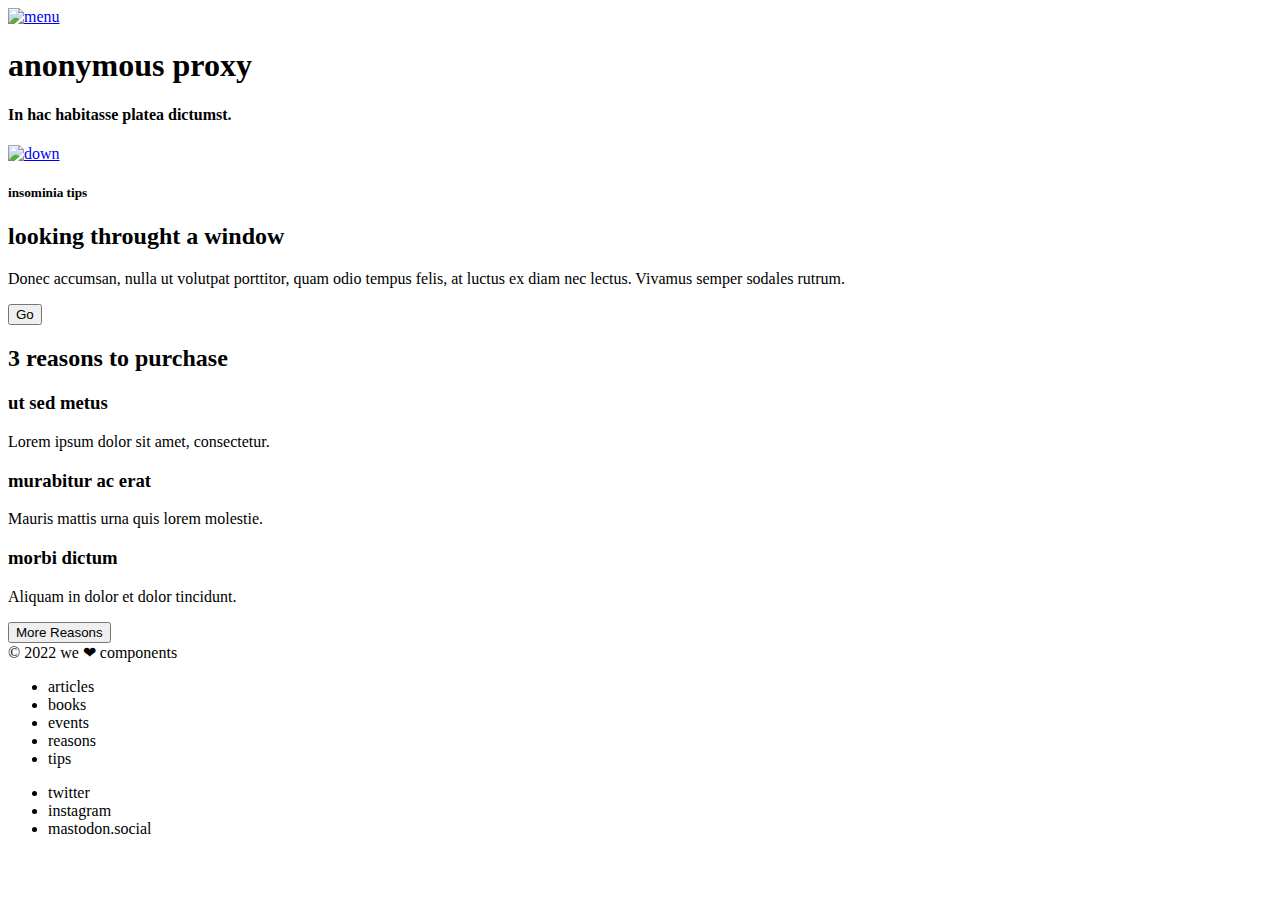
==== src/html/index.html @ a559a625 "tips and reasons" ====
<!DOCTYPE html>
<html lang="es">
  <head>
    <meta charset="UTF-8" />
    <meta name="viewport" content="width=device-width, initial-scale=1" />
    <link rel="preconnect" href="https://fonts.googleapis.com">
    <link rel="preconnect" href="https://fonts.gstatic.com" crossorigin>
    <link href="https://fonts.googleapis.com/css2?family=Roboto+Slab:wght@100;200;300;400;500;600;700;800;900&family=Roboto:ital,wght@0,100;0,300;0,400;0,500;0,700;0,900;1,100;1,300;1,400;1,500;1,700&display=swap" rel="stylesheet">
    <link rel="stylesheet" href="./assets/css/main.css">
    <title>Evaluación final María SJ</title>
    
  <body>
    <header class="header">
      <a class="header__link" href="https://adalab.es/" target="_blank" title="Go to Adalab.es"><img class="header__link--icon" src="./assets/images/ico-menu.svg" alt="menu" title="Menú"></a>
    </header>

    <main>
      <section class="hero">
          <h1 class="hero__title">anonymous proxy</h1>
          <h4 class="hero__subtitle">In hac habitasse platea dictumst.</h4>
          <a class="hero__button" href="./index.html#" alt="Icono Flecha" title="Go down!"> <img class="hero__button--img" src="./assets/images/ico-scroll-down.svg" alt="down"></a>
      </section>

      <section class="tips">
        <h5 class="tips__subtitle">insominia tips</h5>
        <h2 class="tips__title">looking throught a window</h2>
        <p class="tips__text">Donec accumsan, nulla ut volutpat porttitor, quam odio tempus felis, at luctus ex diam nec lectus. Vivamus semper sodales rutrum.</p>
        <input class="tips__button" type="button" value="Go" title="Let's go!">
      </section>

      <section class="reasons">
        <h2 class="reasons__title">3 reasons to purchase</h2>
        <article class="reasons__article1">
          <h3 class="article1__title">ut sed metus</h3>
          <p class="article1__text">Lorem ipsum dolor sit amet, consectetur.</p>
        </article>

        <article class="reasons__article2">
          <h3 class="article2__title">murabitur ac erat</h3>
          <p class="article2__text">Mauris mattis urna quis lorem molestie.</p>
        </article>

        <article class="reasons__article3">
          <h3 class="article3__title">morbi dictum</h3>
          <p class="article3__text">Aliquam in dolor et dolor tincidunt.</p>
        </article>

        <input class="reasons__button" type="button" value="More Reasons">
      </section>
    </main>
    
    <footer class="footer">
      <div class="copy-components">
        <span class="copy">&COPY; 2022</span>
        <span class="components">
          <span class="item1">we </span>
          <span class="item2">❤︎</span>
          <span class="item3">components</span>
        </span>
      </div>

      <nav class="menu1">
        <ul class="menu1--sections">
          <li>articles</li>
          <li>books</li>
          <li>events</li>
          <li>reasons</li>
          <li>tips</li>
        </ul>
      </nav>

      <nav class="menu2">
        <ul class="menu--socialmedia">
          <li>twitter</li>
          <li>instagram</li>
          <li>mastodon.social</li>
        </ul>
      </nav>
    </footer>
    
  </body>
</html>
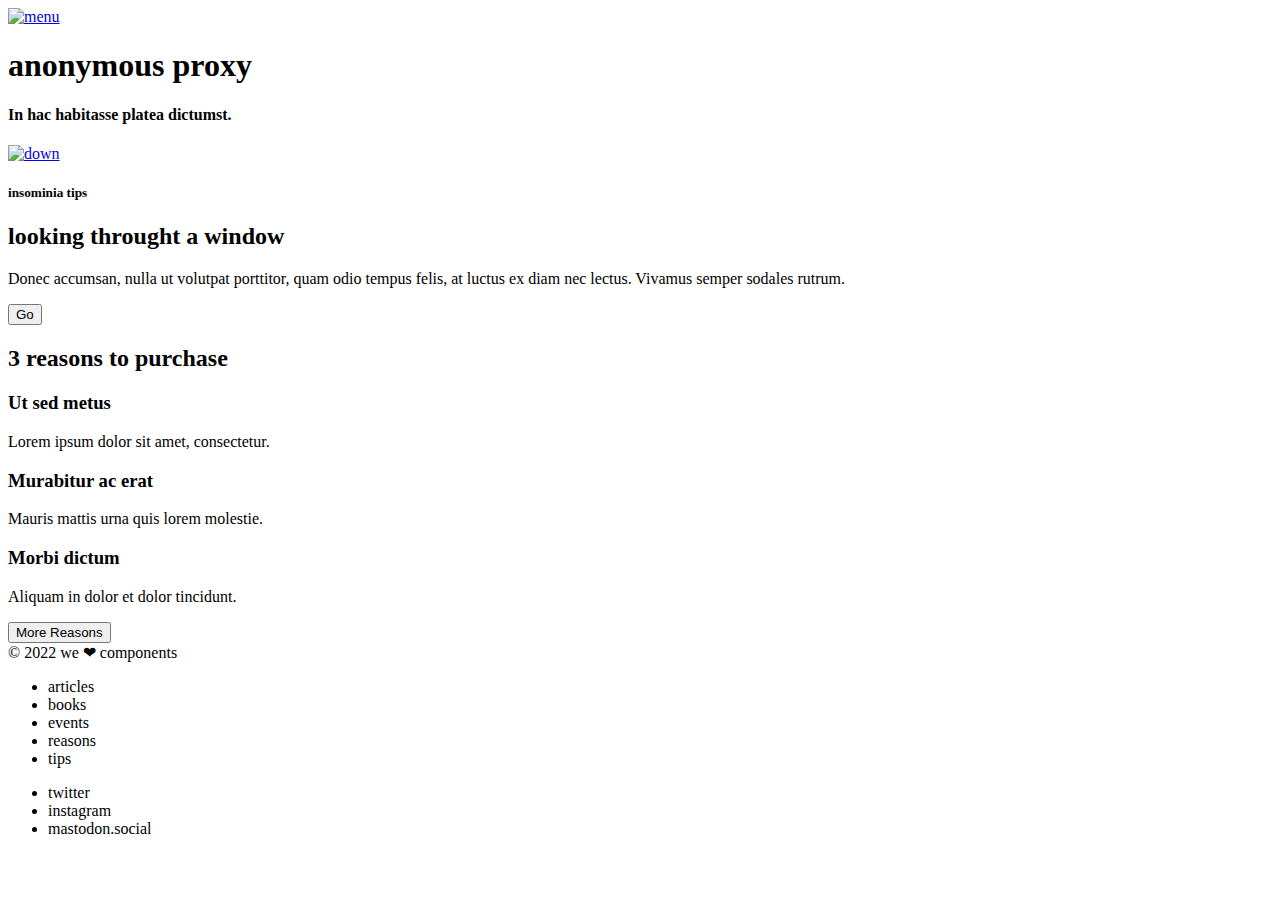
==== commit 51e4268c: "reassons" ====
--- a/src/html/index.html
+++ b/src/html/index.html
@@ -31,24 +31,24 @@
       <section class="reasons">
         <h2 class="reasons__title">3 reasons to purchase</h2>
         <article class="reasons__article1">
-          <h3 class="article1__title">ut sed metus</h3>
+          <h3 class="article1__title">Ut sed metus</h3>
           <p class="article1__text">Lorem ipsum dolor sit amet, consectetur.</p>
         </article>
 
         <article class="reasons__article2">
-          <h3 class="article2__title">murabitur ac erat</h3>
+          <h3 class="article2__title">Murabitur ac erat</h3>
           <p class="article2__text">Mauris mattis urna quis lorem molestie.</p>
         </article>
 
         <article class="reasons__article3">
-          <h3 class="article3__title">morbi dictum</h3>
+          <h3 class="article3__title">Morbi dictum</h3>
           <p class="article3__text">Aliquam in dolor et dolor tincidunt.</p>
         </article>
 
         <input class="reasons__button" type="button" value="More Reasons">
       </section>
     </main>
-    
+
     <footer class="footer">
       <div class="copy-components">
         <span class="copy">&COPY; 2022</span>
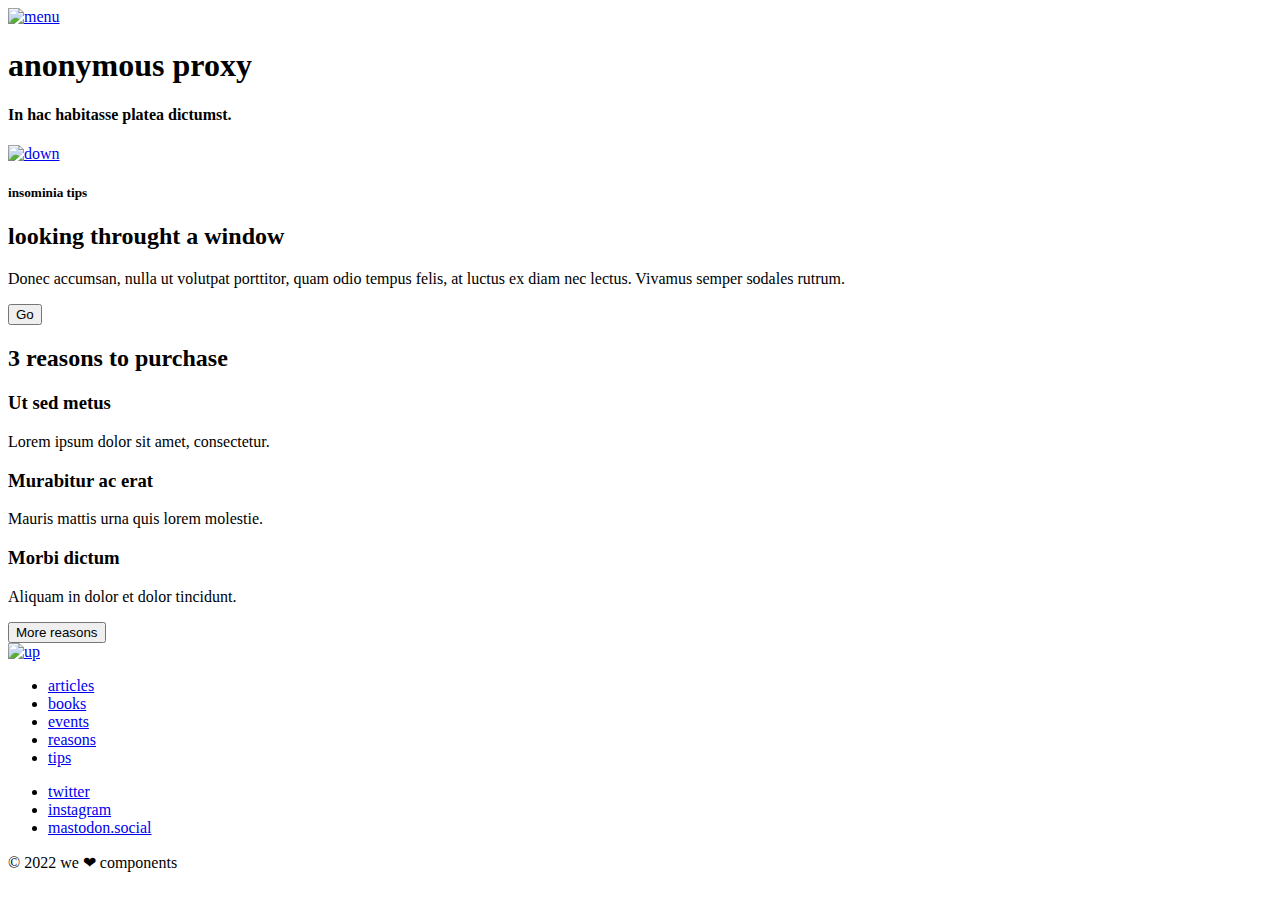
==== commit 015081d1: "mobile version" ====
--- a/src/html/index.html
+++ b/src/html/index.html
@@ -10,16 +10,26 @@
     <title>Evaluación final María SJ</title>
     
   <body>
-    <header class="header">
-      <a class="header__link" href="https://adalab.es/" target="_blank" title="Go to Adalab.es"><img class="header__link--icon" src="./assets/images/ico-menu.svg" alt="menu" title="Menú"></a>
+<!-- HEADER -->
+
+    <header class="header" id="header">
+      <a class="header__link" href="https://adalab.es/" target="_blank" title="Go to Adalab.es">
+        <img class="header__icon" src="./assets/images/ico-menu.svg" alt="menu" title="Menú">
+      </a>
     </header>
 
     <main>
+<!-- HERO -->
+
       <section class="hero">
           <h1 class="hero__title">anonymous proxy</h1>
           <h4 class="hero__subtitle">In hac habitasse platea dictumst.</h4>
-          <a class="hero__button" href="./index.html#" alt="Icono Flecha" title="Go down!"> <img class="hero__button--img" src="./assets/images/ico-scroll-down.svg" alt="down"></a>
+          <a class="hero__button" href="./index.html#reasons" alt="Icono flecha down" title="Go down!"> 
+            <img class="hero__button--img" src="./assets/images/ico-scroll-down.svg" alt="down">
+          </a>
       </section>
+
+<!-- TIPS -->
 
       <section class="tips">
         <h5 class="tips__subtitle">insominia tips</h5>
@@ -28,55 +38,62 @@
         <input class="tips__button" type="button" value="Go" title="Let's go!">
       </section>
 
+<!-- REASONS -->
+
       <section class="reasons">
         <h2 class="reasons__title">3 reasons to purchase</h2>
-        <article class="reasons__article1">
-          <h3 class="article1__title">Ut sed metus</h3>
-          <p class="article1__text">Lorem ipsum dolor sit amet, consectetur.</p>
+        <article class="reasons__article">
+          <h3 class="reasons__subtitle">Ut sed metus</h3>
+          <p class="reasons__text">Lorem ipsum dolor sit amet, consectetur.</p>
         </article>
 
-        <article class="reasons__article2">
-          <h3 class="article2__title">Murabitur ac erat</h3>
-          <p class="article2__text">Mauris mattis urna quis lorem molestie.</p>
+        <article class="reasons__article">
+          <h3 class="reasons__subtitle">Murabitur ac erat</h3>
+          <p class="reasons__text">Mauris mattis urna quis lorem molestie.</p>
         </article>
 
-        <article class="reasons__article3">
-          <h3 class="article3__title">Morbi dictum</h3>
-          <p class="article3__text">Aliquam in dolor et dolor tincidunt.</p>
+        <article class="reasons__article">
+          <h3 class="reasons__subtitle">Morbi dictum</h3>
+          <p class="reasons__text">Aliquam in dolor et dolor tincidunt.</p>
         </article>
 
-        <input class="reasons__button" type="button" value="More Reasons">
+        <input class="reasons__button" type="button" value="More reasons" title="See more">
       </section>
+
     </main>
 
+<!-- FOOTER -->
+
     <footer class="footer">
-      <div class="copy-components">
-        <span class="copy">&COPY; 2022</span>
-        <span class="components">
-          <span class="item1">we </span>
-          <span class="item2">❤︎</span>
-          <span class="item3">components</span>
-        </span>
+      <div class="footer__arrowUp"> 
+        <a class="footer__button" href="./index.html#header" alt="Icono flecha up" title="Go up!"> 
+          <img class="footer__arrow" src="./assets/images/ico-arrow.svg" alt="up">
+        </a>
       </div>
-
-      <nav class="menu1">
-        <ul class="menu1--sections">
-          <li>articles</li>
-          <li>books</li>
-          <li>events</li>
-          <li>reasons</li>
-          <li>tips</li>
+      
+      <nav class="footer__menu">
+        <ul>
+          <li><a class="footer__link" href="https://adalab.es/" target="_blank">articles</a></li>
+          <li><a class="footer__link" href="https://adalab.es/" target="_blank">books</a></li>
+          <li><a class="footer__link" href="https://adalab.es/" target="_blank">events</a></li>
+          <li><a class="footer__link" href="https://adalab.es/" target="_blank">reasons</a></li>
+          <li><a class="footer__link" href="https://adalab.es/" target="_blank">tips</a></li>
         </ul>
       </nav>
 
-      <nav class="menu2">
-        <ul class="menu--socialmedia">
-          <li>twitter</li>
-          <li>instagram</li>
-          <li>mastodon.social</li>
+      <nav class="footer__menu">
+        <ul>
+          <li><a class="footer__link" href="https://adalab.es/" target="_blank">twitter</a></li>
+          <li><a class="footer__link" href="https://adalab.es/" target="_blank">instagram</a></li>
+          <li><a class="footer__link" href="https://adalab.es/" target="_blank">mastodon.social</a></li>
         </ul>
       </nav>
+      
+      <div class="footer__copy">
+        <span class="footer__text">&COPY; 2022</span>
+        <span class="footer__text">we <span class="footer__heart">❤︎</span> components</span>
+      </div>
+
     </footer>
-    
   </body>
 </html>
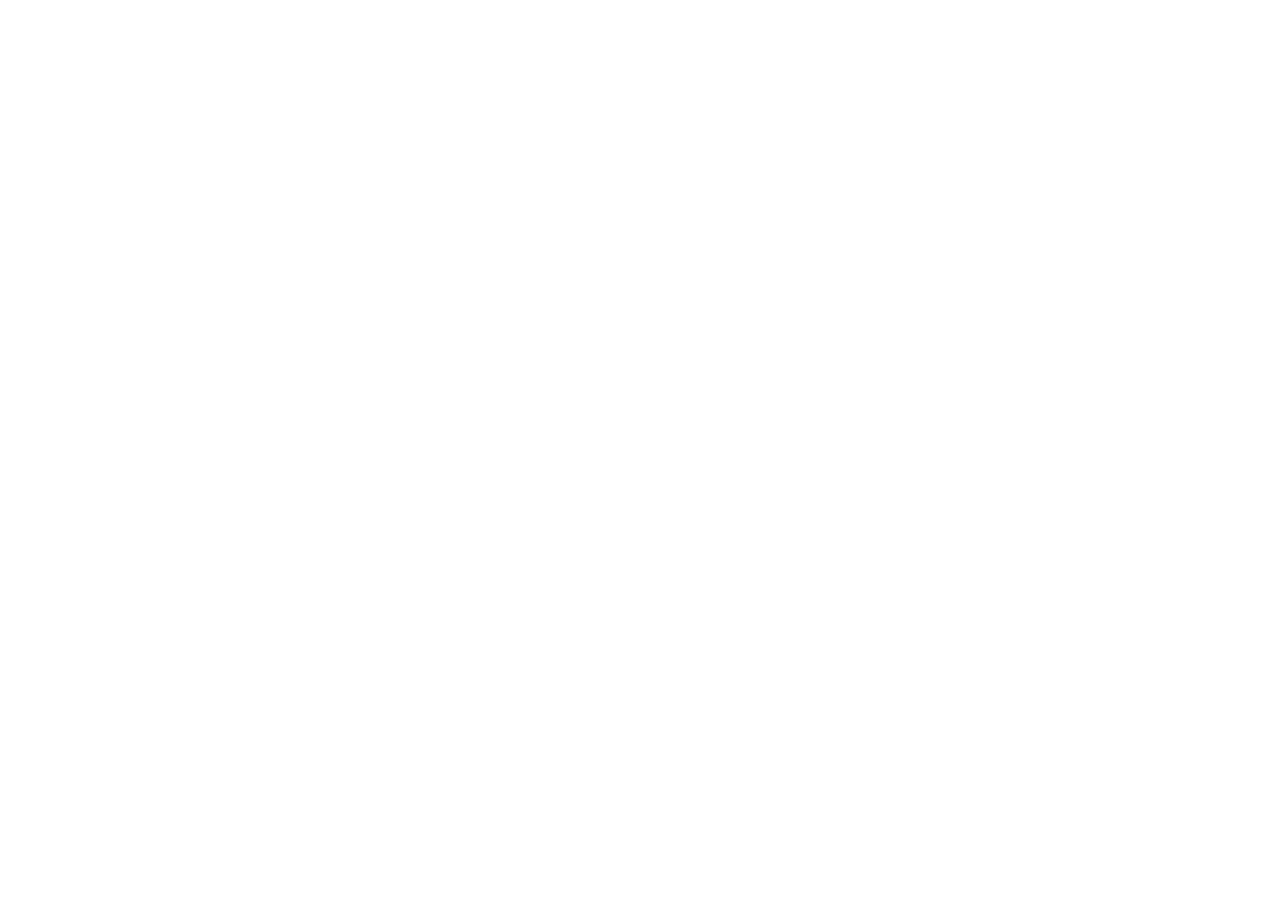
==== commit 98f0b122: "html partials" ====
--- a/src/html/index.html
+++ b/src/html/index.html
@@ -12,35 +12,40 @@
   <body>
 <!-- HEADER -->
 
-    <header class="header" id="header">
+    <!-- <header class="header" id="header">
       <a class="header__link" href="https://adalab.es/" target="_blank" title="Go to Adalab.es">
         <img class="header__icon" src="./assets/images/ico-menu.svg" alt="menu" title="Menú">
       </a>
-    </header>
+    </header> -->
 
+    <include src="./partials/header.html" title="header"></include>
     <main>
+
 <!-- HERO -->
 
-      <section class="hero">
+      <!-- <section class="hero">
           <h1 class="hero__title">anonymous proxy</h1>
           <h4 class="hero__subtitle">In hac habitasse platea dictumst.</h4>
           <a class="hero__button" href="./index.html#reasons" alt="Icono flecha down" title="Go down!"> 
             <img class="hero__button--img" src="./assets/images/ico-scroll-down.svg" alt="down">
           </a>
-      </section>
+      </section> -->
+
+      <include src="./partials/hero.html" title="hero"></include>
 
 <!-- TIPS -->
 
-      <section class="tips">
+      <!-- <section class="tips">
         <h5 class="tips__subtitle">insominia tips</h5>
         <h2 class="tips__title">looking throught a window</h2>
         <p class="tips__text">Donec accumsan, nulla ut volutpat porttitor, quam odio tempus felis, at luctus ex diam nec lectus. Vivamus semper sodales rutrum.</p>
         <input class="tips__button" type="button" value="Go" title="Let's go!">
-      </section>
+      </section> -->
+      <include src="./partials/tips.html" title="tips"></include>
 
 <!-- REASONS -->
 
-      <section class="reasons">
+      <!-- <section class="reasons">
         <h2 class="reasons__title">3 reasons to purchase</h2>
         <article class="reasons__article">
           <h3 class="reasons__subtitle">Ut sed metus</h3>
@@ -58,13 +63,15 @@
         </article>
 
         <input class="reasons__button" type="button" value="More reasons" title="See more">
-      </section>
+      </section> -->
+
+      <include src="./partials/reasons.html" title="reasons"></include>
 
     </main>
 
 <!-- FOOTER -->
 
-    <footer class="footer">
+    <!-- <footer class="footer">
       <div class="footer__arrowUp"> 
         <a class="footer__button" href="./index.html#header" alt="Icono flecha up" title="Go up!"> 
           <img class="footer__arrow" src="./assets/images/ico-arrow.svg" alt="up">
@@ -94,6 +101,8 @@
         <span class="footer__text">we <span class="footer__heart">❤︎</span> components</span>
       </div>
 
-    </footer>
+    </footer> -->
+
+    <include src="./partials/footer.html" title="footer"></include>
   </body>
 </html>
